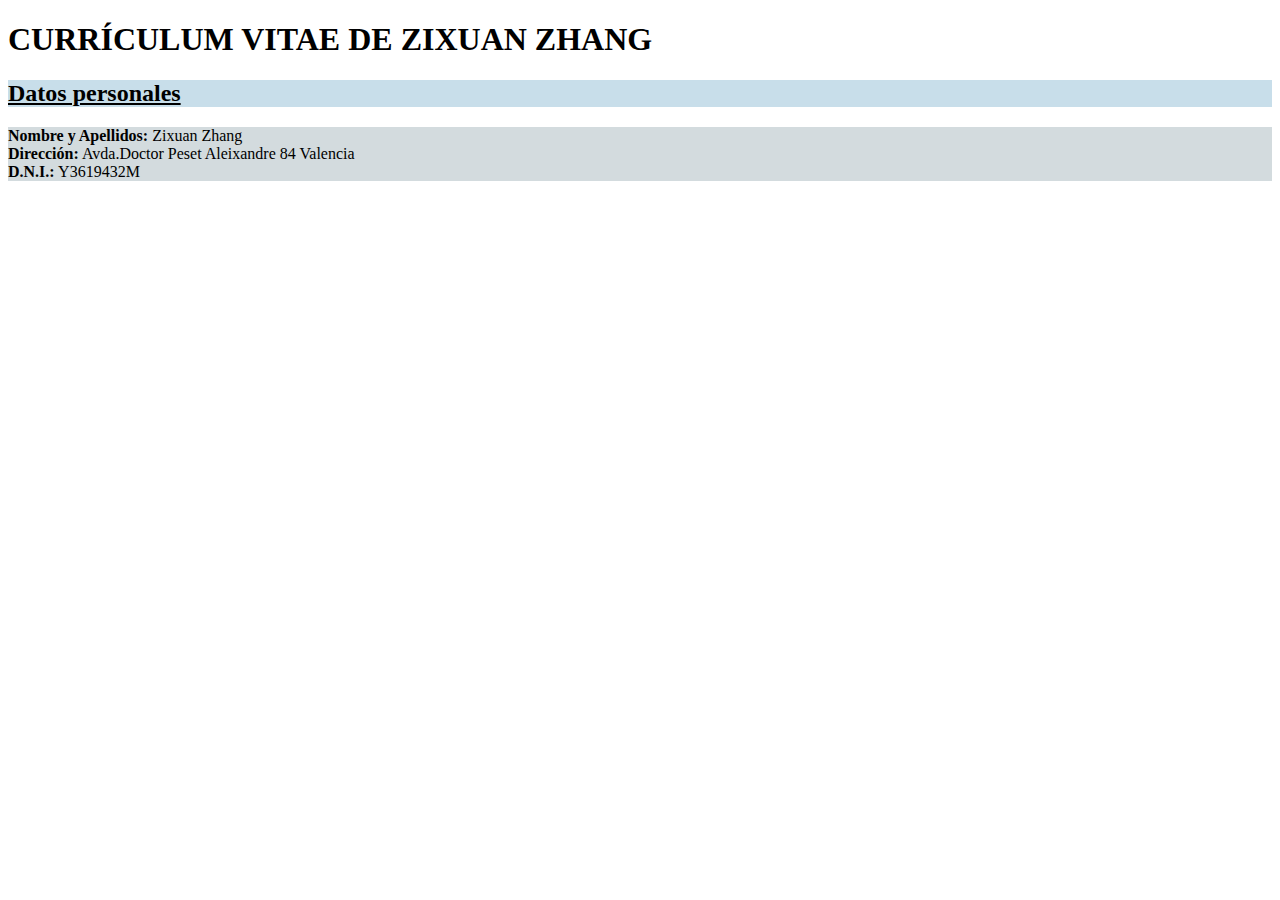
==== Ejercicio_vitae/WebContent/index.html @ 72754443 "1" ====
<!DOCTYPE html>
<html>
<link rel="stylesheet" href="NewFile.css">
<title>HTML Tutorial</title>
<body>

<h1>CURRÍCULUM VITAE DE ZIXUAN ZHANG</h1>

<h2><strong>Datos personales</strong></h2>
<p>  
 <strong>Nombre y Apellidos:</strong> Zixuan Zhang<br>
    <strong>Dirección:</strong> Avda.Doctor Peset Aleixandre 84 Valencia<br>
    <strong>D.N.I.:</strong> Y3619432M
</p>
</body>
</html>
---- Ejercicio_vitae/WebContent/NewFile.css ----
p{background-color: hsl(200, 15%, 85%)}
    h2{
    text-decoration: underline;
    background-color:  hsl(200, 45%, 85%);
    }
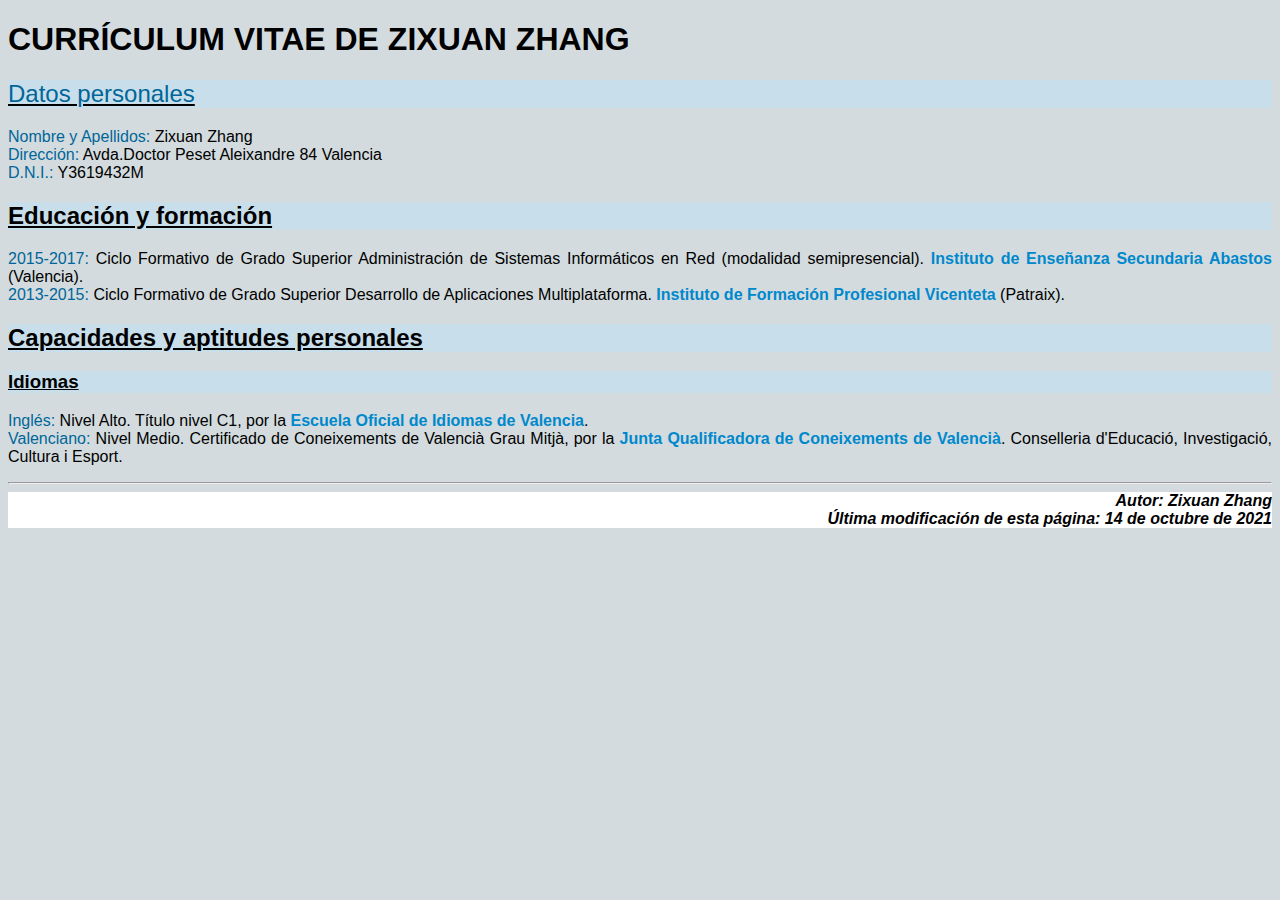
==== commit 5420b2c3: "vitae" ====
--- a/Ejercicio_vitae/WebContent/index.html
+++ b/Ejercicio_vitae/WebContent/index.html
@@ -8,9 +8,27 @@
 
 <h2><strong>Datos personales</strong></h2>
 <p>  
- <strong>Nombre y Apellidos:</strong> Zixuan Zhang<br>
+    <strong>Nombre y Apellidos:</strong> Zixuan Zhang<br>
     <strong>Dirección:</strong> Avda.Doctor Peset Aleixandre 84 Valencia<br>
     <strong>D.N.I.:</strong> Y3619432M
 </p>
+<h2>
+Educación y formación
+</h2>
+<p>
+    <strong>2015-2017:</strong> Ciclo Formativo de Grado Superior Administración de Sistemas Informáticos en Red (modalidad semipresencial). <em>Instituto de Enseñanza Secundaria Abastos</em> (Valencia).<br>
+    <strong>2013-2015:</strong> Ciclo Formativo de Grado Superior Desarrollo de Aplicaciones Multiplataforma. <em>Instituto de Formación Profesional Vicenteta</em> (Patraix).
+  </p>
+  <h2>Capacidades y aptitudes personales</h2>
+  <h3>Idiomas</h3>
+  <p>
+    <strong>Inglés:</strong> Nivel Alto. Título nivel C1, por la <em>Escuela Oficial de Idiomas de Valencia</em>.<br>
+    <strong>Valenciano:</strong> Nivel Medio. Certificado de Coneixements de Valencià Grau Mitjà, por la <em>Junta Qualificadora de Coneixements de Valencià</em>. Conselleria d'Educació, Investigació, Cultura i Esport.
+  </p>
+  <hr>
+<address>
+    Autor: Zixuan Zhang<br>
+    Última modificación de esta página: 14 de octubre de 2021
+  </address>
 </body>
 </html>--- a/Ejercicio_vitae/WebContent/NewFile.css
+++ b/Ejercicio_vitae/WebContent/NewFile.css
@@ -3,4 +3,26 @@
     text-decoration: underline;
     background-color:  hsl(200, 45%, 85%);
     }
-    +    h3{
+    text-decoration: underline;
+    background-color:  hsl(200, 45%, 85%);
+    }
+    strong {
+    color: hsl(200, 100%, 30%);
+    font-weight: normal;
+}
+em {
+    color: hsl(200, 100%, 40%);
+    font-style: normal;
+    font-weight: bold;
+}
+body {
+    background-color: hsl(200, 15%, 85%);
+    font-family: sans-serif;
+    text-align: justify;
+}
+address {
+    background-color: white;
+    font-weight: bold;
+    text-align: right;
+}